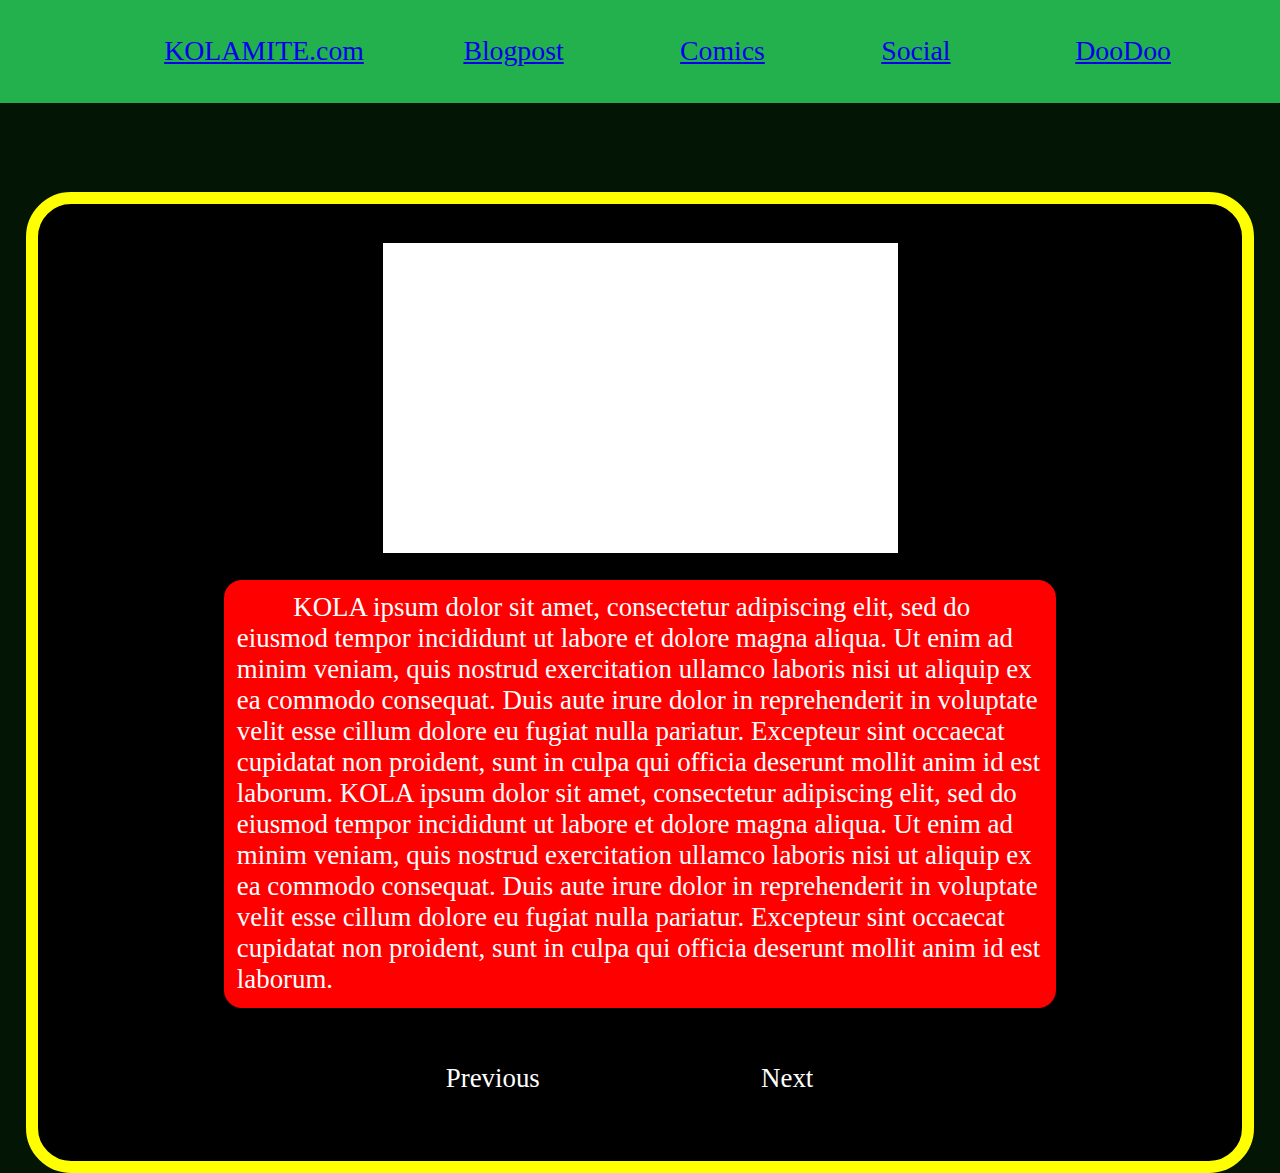
==== blogpost.html @ 2a885543 "Add files via upload" ====
<!DOCTYPE html>
<html>
    <link rel="stylesheet" href="style.css">
<head>
</head>
<body>
    <div id="navBarContainer">
            <div id="navListContainer">
                <a href="index.html"><div class="bar" id="logo">KOLAMITE.com</div></a>
                <a href="blogpost.html"><div class="bar active" id="blogpost">Blogpost</div></a>
                <a href="comics.html"><div class="bar" id="comics">Comics</div></a>
                <a href="social.html"><div class="bar" id="social">Social</div></a>
                <a href="doodoo.html"><div class="bar" id="doodoo">DooDoo</div></a>
            </div>
    </div>

    <article class="container blogpostContainer">
        <div class="blogpostContent">
        <img src="chudcumthumper.png" alt="If you're seeing this, you're going to die. Forever. It's Real. And Permanent." id="blogImage">
        <p class="articleP"> 
            KOLA ipsum dolor sit amet, consectetur adipiscing elit, sed do eiusmod tempor incididunt ut labore et dolore magna aliqua. Ut enim ad minim veniam, quis nostrud exercitation ullamco laboris nisi ut aliquip ex ea commodo consequat. Duis aute irure dolor in reprehenderit in voluptate velit esse cillum dolore eu fugiat nulla pariatur. Excepteur sint occaecat cupidatat non proident, sunt in culpa qui officia deserunt mollit anim id est laborum. KOLA ipsum dolor sit amet, consectetur adipiscing elit, sed do eiusmod tempor incididunt ut labore et dolore magna aliqua. Ut enim ad minim veniam, quis nostrud exercitation ullamco laboris nisi ut aliquip ex ea commodo consequat. Duis aute irure dolor in reprehenderit in voluptate velit esse cillum dolore eu fugiat nulla pariatur. Excepteur sint occaecat cupidatat non proident, sunt in culpa qui officia deserunt mollit anim id est laborum. 
        </p>
        <div class="blogButtons"><button class="navButton prevButton">Previous</button><button class="navButton nextButton">Next</button></div>
        </div>
    </article>


</body>



</html>
---- style.css ----
@font-face {
    font-family: 'p5hatty';
    src: url(P5HATTY-1.TTF)
}

@font-face {
    font-family: 'NewComicTitle';
    src: url(NEWCOMICTITLE.TTF)
}

@font-face {
    font-family: 'Gen1';
    src: url(POKEMON_GENERATION.TTF)
}

@font-face {
    font-family: 'EarwigFactory';
    src: url(EARWIG\ FACTORY\ RG.OTF)
}

head {
    margin: 0;
    padding: 0;
}

body::-webkit-scrollbar{
    display: none;
}
body {
    /*flexbox stuff*/
    display: flex;
    flex-direction: column;
    /*styling*/
    color: white;
    background-color: #031606;
    /*text*/
    font-size: 2.1vmax;
    /*dimensions*/
    width: 100%;
    height: 100%;
    /*spacing*/
    margin: 0;
    padding: 0;
    
}

#navBarContainer {
    position: sticky;
    top: 0;
    /*flexbox stuff*/
    display: flex;
    flex-direction: row;
    /*styling*/
    background-color: #22B14C;
    /*dimensions*/
    width: 87%;
    height: 10vmin;
    /*spacing*/
    padding: .5vw 8% .5vw 5%;
    float: left;
    justify-content: center;
}

#navListContainer {
    /*grid*/
    display: grid;
    grid-template-columns:  auto auto auto auto auto;
    grid-gap: 3%;
    /*text*/
    text-align: center;
    font-size: 2.17vmax;
    /*dimensions*/
    width: 100%;
    height: 100%;
    /*spacing*/
    margin: 0;
    padding: 0;
}

.bar{
    /*flexbox stuff*/
    display: flex;
    /*stylng*/
    text-decoration: underline;
    /*dimensions*/
    width: 100%;
    height: 100%;
    /*spacing*/
    float: left;
    margin-left: 20%;
    align-items: center;
    justify-content: center;
}

.logo {
    /*spacing*/
    margin-left: 0;
}


.container{
    /*grid stuff*/
    display: flex;
    /*styling*/
    background-color: black;
    border: 1vmax solid yellow;
    border-radius: 5vmin;
    /*dimensions*/
    width: 90vw;
    /*spacing*/
    margin-top: 7vw;
    padding: 3vw 2vmax;
    align-self: center;
}

.blogpostContainer{
    /*styling*/
    background-color: black;
    
}

.blogImage {
    width: 60%;
    border-radius: 3vmin;
}

.blogpostContent{
    display: flex;
    flex-direction: column;
    align-items: center;
}

.articleP{
    width: 70%;
    background-color: red;
    text-indent: 7%;
    border-radius: 2vmin;
    padding: 1vw;

}

.comicsContainer{
    /*grid stuff*/
    grid-template-columns: auto auto auto;
    grid-gap: 2vmin;
    /*styling*/
    background-color: #5816df;
    /*spacing*/
    justify-content: space-evenly;
    justify-self: center;
}

.comicBox {
    /*styling*/
    background-color: #22B14C;
    border-radius: 5vmin;
    /*dimensions*/
    width: 22vw;
    height: 22vw;
    /*spacing*/
    align-content: center;
    text-align: center;
}

.devBox {
    position: relative;
    float: left;
    /*spacing*/
    top: -1.5vw;
    left: 65vw;
    z-index: -1;
    /*dimensions*/
    width: max-content;
}

.blobImage{
    position: absolute;
    width: 8vw;
    height: 8vw;
    left: 15vw;
    top: -1.9vw;
    rotate: 162deg;
}

.devText {
    /*styling*/
    position: absolute;
    font-family: p5hatty;
    text-align: center;    
    /*dimensions*/
    width: 15vw;
    /*spacing*/
}

.navButton {
    /*dimensions*/
    margin: 2vmin 5vmax;
    width: 13vmax;
    height: 4vmax;
    font: inherit;
    outline: inherit;
    border: none;
    background: none;
    color: white;
    border-radius: 3vmin;
}

.comicsPageContainer{
    gap: 2.7vw;
}

.coverImage{
    /*dimensions*/
    /*spacing*/
    width: 25%;
    height: auto;
}

.comicDescription{
    width: 75%;
    height: auto;
}

.descriptionBox{
    display: flex;
    height: 500px;
    background: red;
    margin: 0 3vw;
    text-align: center;
    align-items: center;
}

.descriptionBox>p{
    
}

.infoBox{
    width: 100%;
    height: 30%;
}
.dateBox{
    display: flex;
    float: left;
    width: 50%;
    height: 40%;
    justify-content: left;
    align-items: center;
}
.chapterBox {
    display: flex;
    float: left;
    width: 50%;
    height: 40%;
    justify-content: left;
    align-items: center;
}
.linkBox{
    display: flex;
    justify-self: center;
    justify-content: center;
    align-items: center;
    width: 100%;
    height: 60%;
    font-size: 2.7vmax;
}

/*
navbar: #22B14C
body: #031606
*/
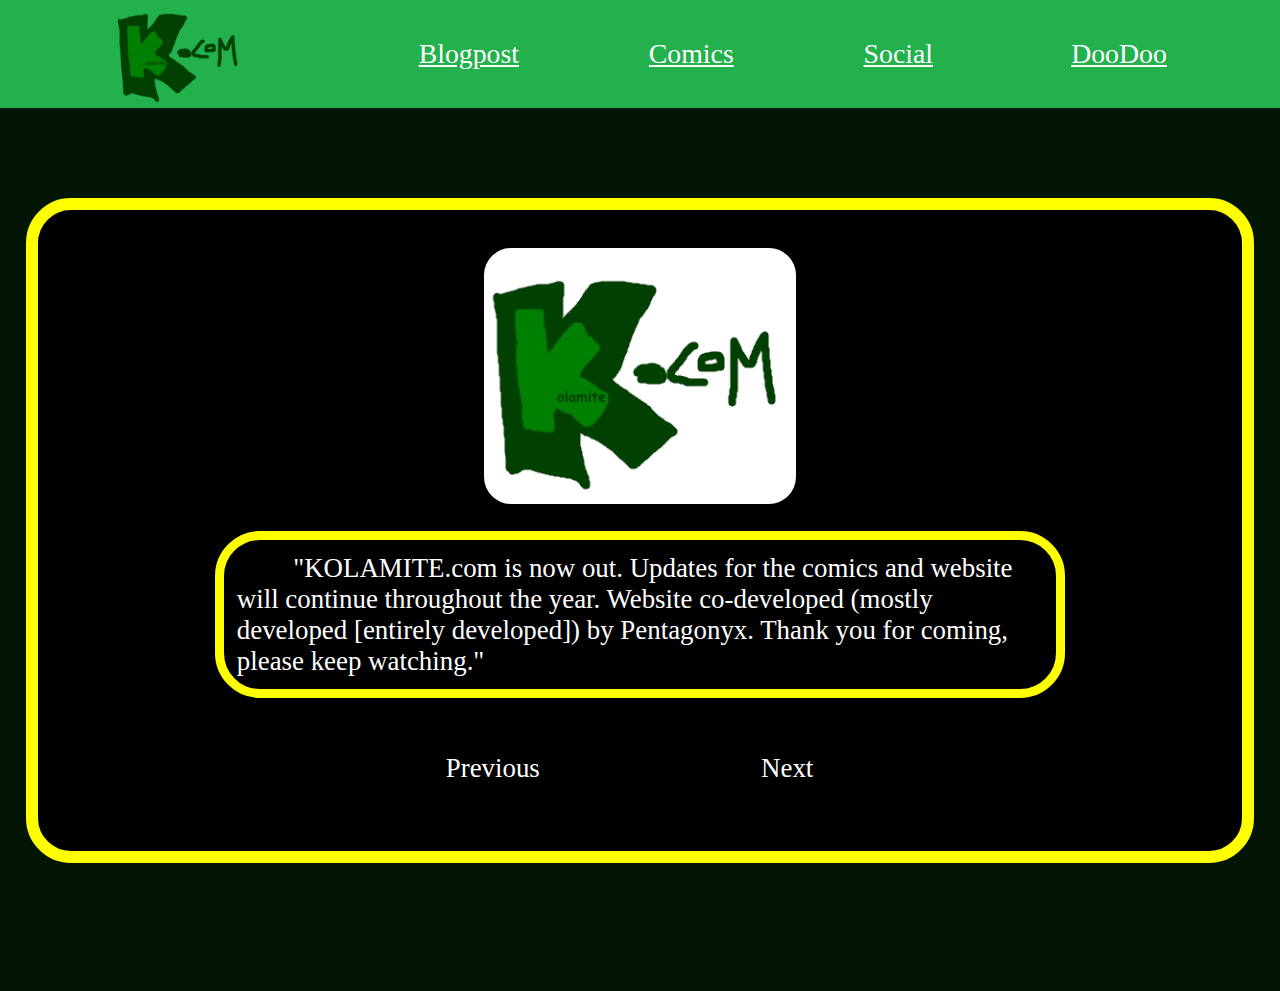
==== commit 046a34ac: "FIXED!!!" ====
--- a/blogpost.html
+++ b/blogpost.html
@@ -1,24 +1,24 @@
 <!DOCTYPE html>
 <html>
+    <head>
     <link rel="stylesheet" href="style.css">
-<head>
 </head>
 <body>
     <div id="navBarContainer">
             <div id="navListContainer">
-                <a href="index.html"><div class="bar" id="logo">KOLAMITE.com</div></a>
-                <a href="blogpost.html"><div class="bar active" id="blogpost">Blogpost</div></a>
-                <a href="comics.html"><div class="bar" id="comics">Comics</div></a>
-                <a href="social.html"><div class="bar" id="social">Social</div></a>
-                <a href="doodoo.html"><div class="bar" id="doodoo">DooDoo</div></a>
+                <a href="index.html"><div class="bar logo"><img src="kmitelogotransparent.png" alt="KOLAMITE.com"></div></a>
+                <a href="blogpost.html"><div class="bar blogpost active" class="blogpost">Blogpost</div></a>
+                <a href="comics.html"><div class="bar comics">Comics</div></a>
+                <a href="social.html"><div class="bar social">Social</div></a>
+                <a href="doodoo.html"><div class="bar doodoo">DooDoo</div></a>
             </div>
     </div>
 
     <article class="container blogpostContainer">
         <div class="blogpostContent">
-        <img src="chudcumthumper.png" alt="If you're seeing this, you're going to die. Forever. It's Real. And Permanent." id="blogImage">
+        <img src="kmitelogo.png" alt="If you're seeing this, you're going to die. Forever. It's Real. And Permanent." class="blogImage">
         <p class="articleP"> 
-            KOLA ipsum dolor sit amet, consectetur adipiscing elit, sed do eiusmod tempor incididunt ut labore et dolore magna aliqua. Ut enim ad minim veniam, quis nostrud exercitation ullamco laboris nisi ut aliquip ex ea commodo consequat. Duis aute irure dolor in reprehenderit in voluptate velit esse cillum dolore eu fugiat nulla pariatur. Excepteur sint occaecat cupidatat non proident, sunt in culpa qui officia deserunt mollit anim id est laborum. KOLA ipsum dolor sit amet, consectetur adipiscing elit, sed do eiusmod tempor incididunt ut labore et dolore magna aliqua. Ut enim ad minim veniam, quis nostrud exercitation ullamco laboris nisi ut aliquip ex ea commodo consequat. Duis aute irure dolor in reprehenderit in voluptate velit esse cillum dolore eu fugiat nulla pariatur. Excepteur sint occaecat cupidatat non proident, sunt in culpa qui officia deserunt mollit anim id est laborum. 
+            "KOLAMITE.com is now out. Updates for the comics and website will continue throughout the year.  Website co-developed (mostly developed [entirely developed]) by Pentagonyx. Thank you for coming, please keep watching."
         </p>
         <div class="blogButtons"><button class="navButton prevButton">Previous</button><button class="navButton nextButton">Next</button></div>
         </div>
--- a/style.css
+++ b/style.css
@@ -26,6 +26,28 @@
 body::-webkit-scrollbar{
     display: none;
 }
+
+a:link{
+    text-decoration: none;
+    color: inherit;
+}
+
+a:visited{
+    text-decoration: none;
+    color: inherit;
+}
+
+a:hover{
+    text-decoration: none;
+    
+    color: inherit;
+}
+
+a:active{
+    text-decoration: none;
+    color: gainsboro;
+}
+
 body {
     /*flexbox stuff*/
     display: flex;
@@ -35,13 +57,15 @@
     background-color: #031606;
     /*text*/
     font-size: 2.1vmax;
+    font-family: "Comic Sans MS";
     /*dimensions*/
     width: 100%;
     height: 100%;
     /*spacing*/
     margin: 0;
     padding: 0;
-    
+    margin-top: 0;
+    margin-bottom: 10vw;
 }
 
 #navBarContainer {
@@ -56,9 +80,10 @@
     width: 87%;
     height: 10vmin;
     /*spacing*/
-    padding: .5vw 8% .5vw 5%;
-    float: left;
-    justify-content: center;
+    padding: 0 8% 2vmin 5%;
+    float: left;
+    justify-content: center;
+
 }
 
 #navListContainer {
@@ -95,9 +120,12 @@
 .logo {
     /*spacing*/
     margin-left: 0;
-}
-
-
+    height: 12vmin;
+}
+
+.logo>img{
+height: 100%;
+}
 .container{
     /*grid stuff*/
     display: flex;
@@ -116,25 +144,27 @@
 .blogpostContainer{
     /*styling*/
     background-color: black;
-    
+    justify-content: space-evenly;
+    justify-self: center;
 }
 
 .blogImage {
-    width: 60%;
+    height: 20vw;
     border-radius: 3vmin;
 }
 
 .blogpostContent{
     display: flex;
     flex-direction: column;
+    justify-content: center;
     align-items: center;
 }
 
 .articleP{
     width: 70%;
-    background-color: red;
     text-indent: 7%;
-    border-radius: 2vmin;
+    border: 1vmin solid yellow;
+    border-radius: 5vmin;
     padding: 1vw;
 
 }
@@ -144,7 +174,6 @@
     grid-template-columns: auto auto auto;
     grid-gap: 2vmin;
     /*styling*/
-    background-color: #5816df;
     /*spacing*/
     justify-content: space-evenly;
     justify-self: center;
@@ -213,7 +242,8 @@
     /*dimensions*/
     /*spacing*/
     width: 25%;
-    height: auto;
+    height: 100%;
+    align-self: center;
 }
 
 .comicDescription{
@@ -223,18 +253,21 @@
 
 .descriptionBox{
     display: flex;
-    height: 500px;
+    flex-direction: column;
+    height: 70%;
     background: red;
     margin: 0 3vw;
     text-align: center;
     align-items: center;
-}
-
-.descriptionBox>p{
-    
+    justify-content: center;
+}
+
+.descriptionBox>h3{
+    text-decoration: underline;
 }
 
 .infoBox{
+    margin-top: 1vw;
     width: 100%;
     height: 30%;
 }
@@ -251,7 +284,7 @@
     float: left;
     width: 50%;
     height: 40%;
-    justify-content: left;
+    justify-content: right;
     align-items: center;
 }
 .linkBox{
@@ -264,6 +297,13 @@
     font-size: 2.7vmax;
 }
 
+.bigImage{
+    display: flex;
+    width: auto;
+    height: 40vw;
+    justify-self: center;
+    align-self: center;
+}
 /*
 navbar: #22B14C
 body: #031606
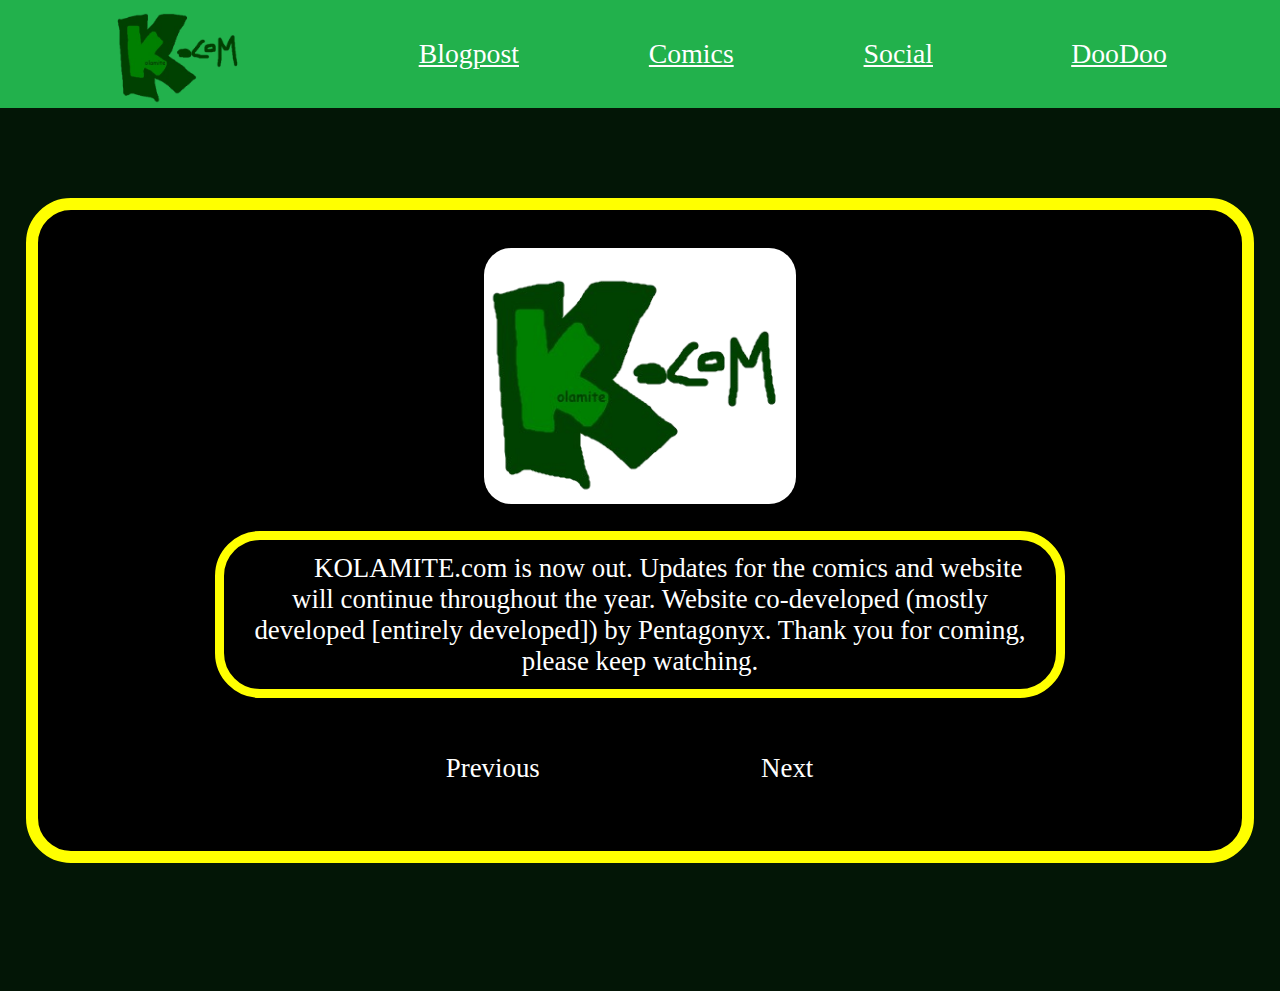
==== commit 17a9571c: "fixed text" ====
--- a/blogpost.html
+++ b/blogpost.html
@@ -18,7 +18,7 @@
         <div class="blogpostContent">
         <img src="kmitelogo.png" alt="If you're seeing this, you're going to die. Forever. It's Real. And Permanent." class="blogImage">
         <p class="articleP"> 
-            "KOLAMITE.com is now out. Updates for the comics and website will continue throughout the year.  Website co-developed (mostly developed [entirely developed]) by Pentagonyx. Thank you for coming, please keep watching."
+            KOLAMITE.com is now out. Updates for the comics and website will continue throughout the year.  Website co-developed (mostly developed [entirely developed]) by Pentagonyx. Thank you for coming, please keep watching.
         </p>
         <div class="blogButtons"><button class="navButton prevButton">Previous</button><button class="navButton nextButton">Next</button></div>
         </div>
--- a/style.css
+++ b/style.css
@@ -163,6 +163,7 @@
 .articleP{
     width: 70%;
     text-indent: 7%;
+    text-align: center;
     border: 1vmin solid yellow;
     border-radius: 5vmin;
     padding: 1vw;
@@ -255,7 +256,6 @@
     display: flex;
     flex-direction: column;
     height: 70%;
-    background: red;
     margin: 0 3vw;
     text-align: center;
     align-items: center;
